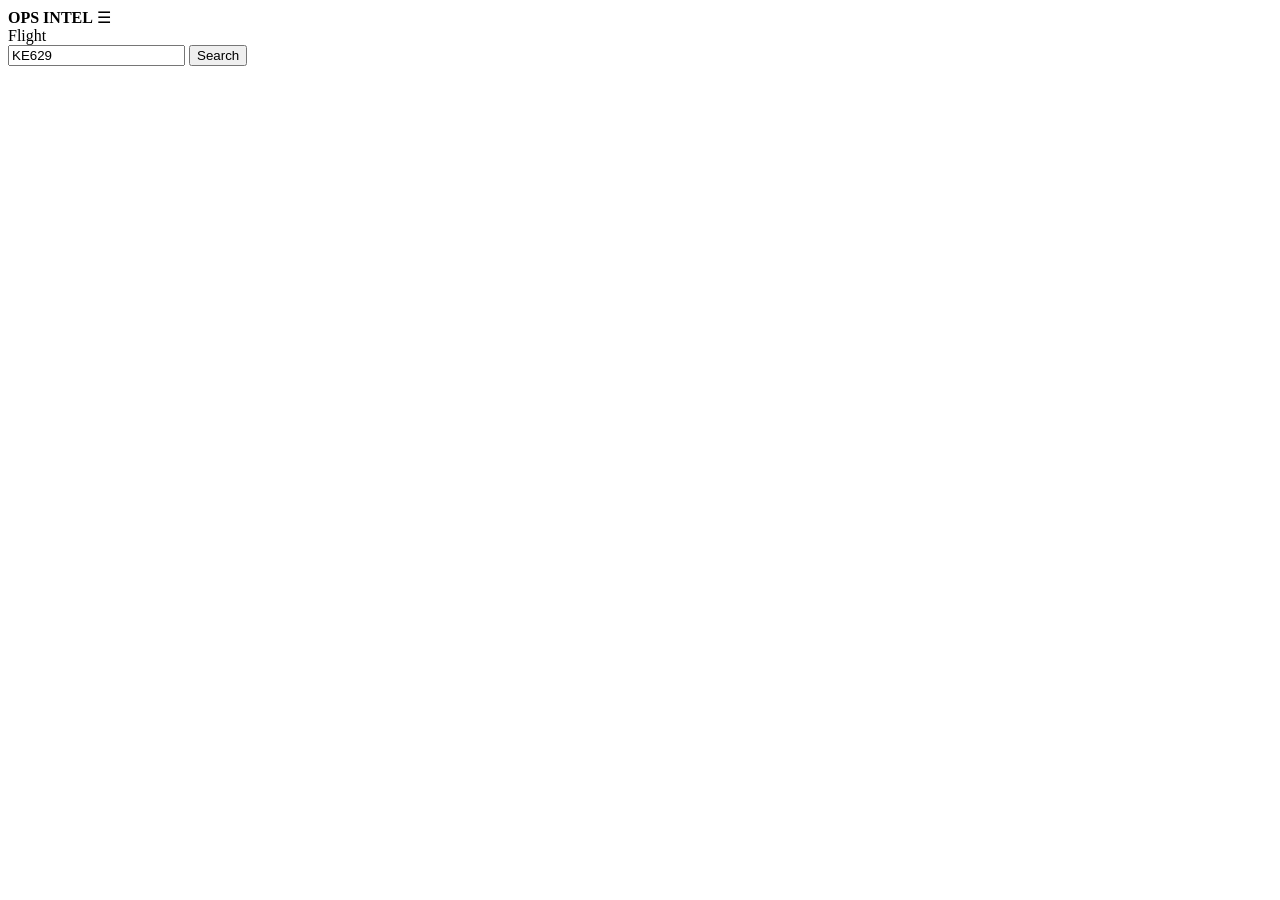
==== src/static/index.html @ ff53d1c1 "Initial pilot briefing system" ====
<!doctype html>
<html lang="en">
<head>
  <meta charset="utf-8">
  <meta name="viewport" content="width=device-width, initial-scale=1">
  <title>Ops Briefing</title>
  <link rel="stylesheet" href="/static/style.css">
</head>
<body>
  <main class="shell">
    <header class="mobileHeader">
      <strong>OPS INTEL</strong>
      <span aria-hidden="true">&#9776;</span>
    </header>
    <section class="search">
      <label for="flight">Flight</label>
      <div class="row">
        <input id="flight" value="KE629" autocomplete="off">
        <button id="search">Search</button>
      </div>
      <p id="status"></p>
    </section>

    <section id="context" class="context hidden"></section>
    <section id="threats" class="threats"></section>
  </main>
  <script src="/static/app.js"></script>
</body>
</html>
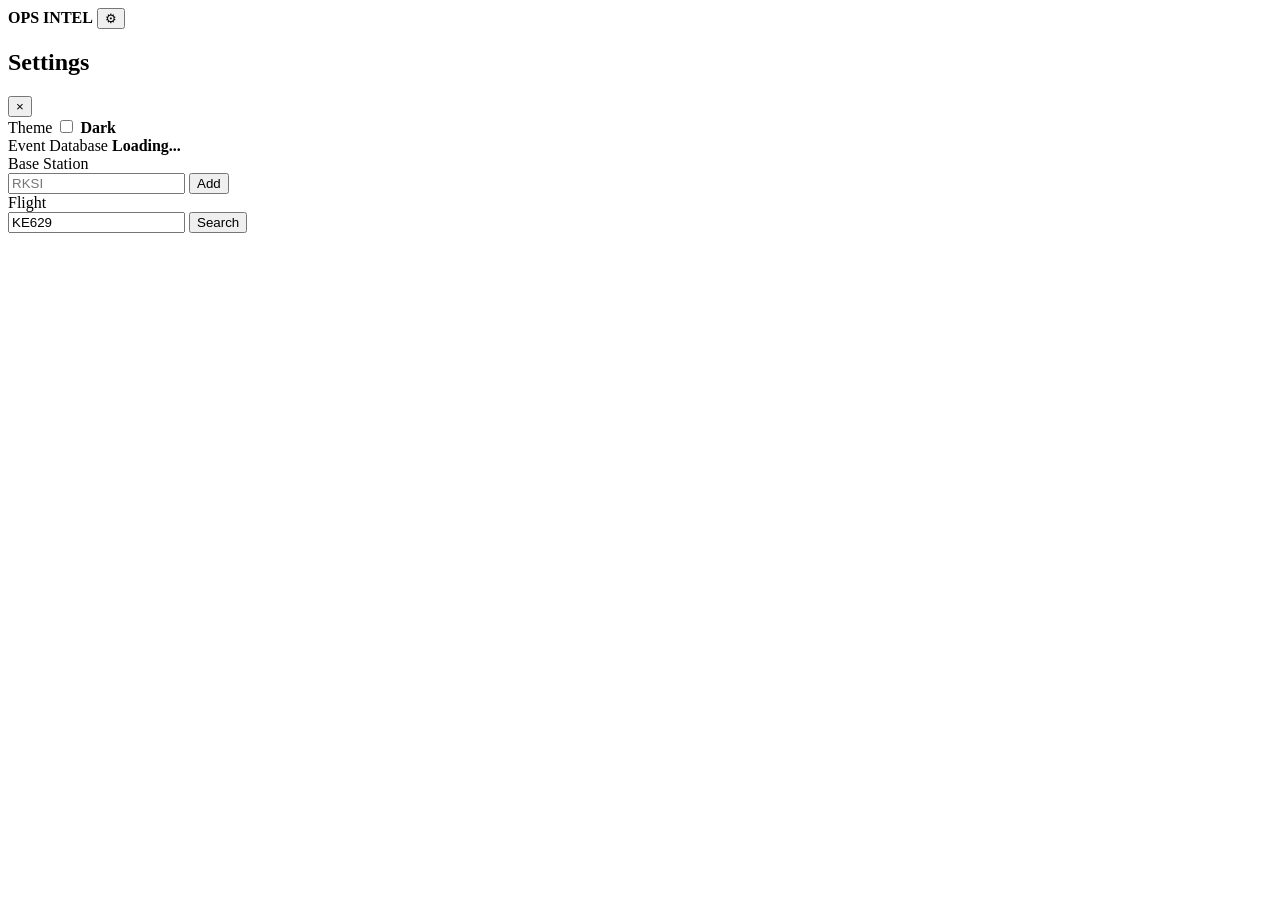
==== commit 7e74ecdd: "Add GitHub Pages static briefing site" ====
--- a/src/static/index.html
+++ b/src/static/index.html
@@ -4,14 +4,42 @@
   <meta charset="utf-8">
   <meta name="viewport" content="width=device-width, initial-scale=1">
   <title>Ops Briefing</title>
-  <link rel="stylesheet" href="/static/style.css">
+  <link rel="stylesheet" href="/static/style.css?v=design-clean-1">
 </head>
 <body>
   <main class="shell">
     <header class="mobileHeader">
       <strong>OPS INTEL</strong>
-      <span aria-hidden="true">&#9776;</span>
+      <button id="settingsToggle" class="settingsButton" type="button" aria-label="Settings">&#9881;</button>
     </header>
+    <section id="settingsPanel" class="settingsOverlay hidden" aria-modal="true" role="dialog">
+      <div class="settingsPanel">
+        <div class="panelHead">
+          <h2>Settings</h2>
+          <button id="settingsClose" type="button" aria-label="Close settings">&times;</button>
+        </div>
+        <div class="themeSetting">
+          <span>Theme</span>
+          <label class="themeSwitch" for="themeToggle">
+            <input id="themeToggle" type="checkbox">
+            <span class="switchTrack"><span class="switchThumb"></span></span>
+            <b id="themeLabel">Dark</b>
+          </label>
+        </div>
+        <div class="dbCountCard">
+          <span>Event Database</span>
+          <b id="eventCount">Loading...</b>
+        </div>
+        <form id="stationForm" class="stationForm">
+          <label for="stationInput">Base Station</label>
+          <div class="stationRow">
+            <input id="stationInput" placeholder="RKSI" autocomplete="off" maxlength="4">
+            <button id="stationSave" type="submit">Add</button>
+          </div>
+        </form>
+        <div id="stationEditList" class="stationEditList"></div>
+      </div>
+    </section>
     <section class="search">
       <label for="flight">Flight</label>
       <div class="row">
@@ -20,10 +48,11 @@
       </div>
       <p id="status"></p>
     </section>
+    <section id="baseWeather" class="baseWeather"></section>
 
     <section id="context" class="context hidden"></section>
     <section id="threats" class="threats"></section>
   </main>
-  <script src="/static/app.js"></script>
+  <script src="/static/app.js?v=design-clean-1"></script>
 </body>
 </html>
